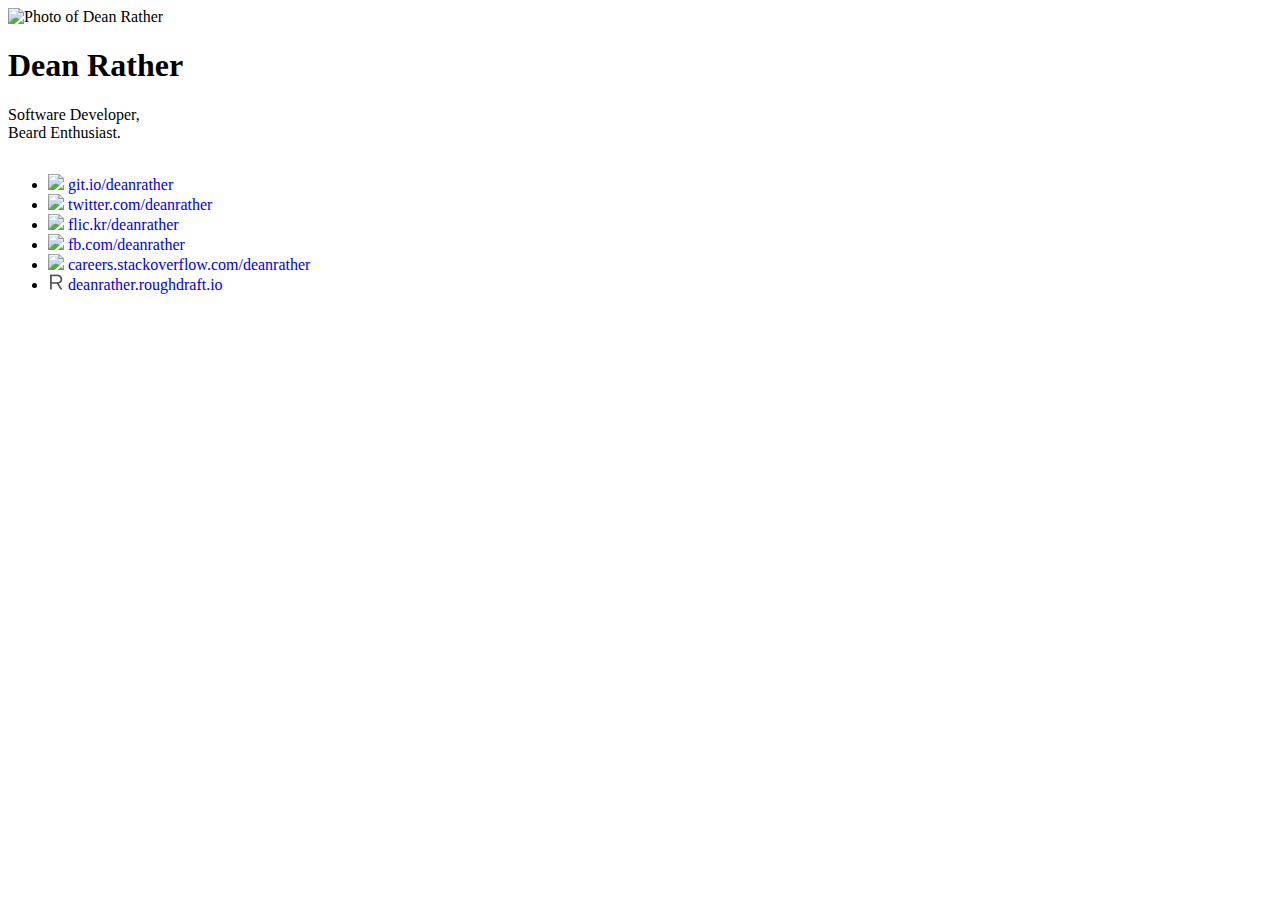
==== index.html @ 6b84092b "Added RoughDraft.io" ====
<!DOCTYPE HTML>
<!--
	deanrather.com by Dean Rather
	Source available at: http://github.com/deanrather/deanrather.com
-->
<html>
	<head>
		<title>Dean Rather</title>
		<meta http-equiv="content-type" content="text/html; charset=utf-8" />
		<meta name="description" content="Dean Rather" />
		<meta name="keywords" content="Dean Rather" />
		<link rel="apple-touch-icon" sizes="57x57" href="/apple-icon-57x57.png">
		<link rel="apple-touch-icon" sizes="60x60" href="/apple-icon-60x60.png">
		<link rel="apple-touch-icon" sizes="72x72" href="/apple-icon-72x72.png">
		<link rel="apple-touch-icon" sizes="76x76" href="/apple-icon-76x76.png">
		<link rel="apple-touch-icon" sizes="114x114" href="/apple-icon-114x114.png">
		<link rel="apple-touch-icon" sizes="120x120" href="/apple-icon-120x120.png">
		<link rel="apple-touch-icon" sizes="144x144" href="/apple-icon-144x144.png">
		<link rel="apple-touch-icon" sizes="152x152" href="/apple-icon-152x152.png">
		<link rel="apple-touch-icon" sizes="180x180" href="/apple-icon-180x180.png">
		<link rel="icon" type="image/png" sizes="192x192"  href="/android-icon-192x192.png">
		<link rel="icon" type="image/png" sizes="32x32" href="/favicon-32x32.png">
		<link rel="icon" type="image/png" sizes="96x96" href="/favicon-96x96.png">
		<link rel="icon" type="image/png" sizes="16x16" href="/favicon-16x16.png">
		<link rel="manifest" href="/manifest.json">
		<meta name="msapplication-TileColor" content="#ffffff">
		<meta name="msapplication-TileImage" content="/ms-icon-144x144.png">
		<meta name="theme-color" content="#ffffff">
		<!--[if lte IE 8]><script src="css/ie/html5shiv.js"></script><![endif]-->
		<script src="js/jquery.min.js"></script>
		<script src="js/jquery.scrolly.min.js"></script>
		<script src="js/skel.min.js"></script>
		<script src="js/init.js"></script>
		<noscript>
			<link rel="stylesheet" href="css/skel.css" />
			<link rel="stylesheet" href="css/style.css" />
			<link rel="stylesheet" href="css/style-desktop.css" />
		</noscript>
		<!--[if lte IE 8]><link rel="stylesheet" href="css/ie/v8.css" /><![endif]-->
		<!--[if lte IE 9]><link rel="stylesheet" href="css/ie/v9.css" /><![endif]-->
		<style>
			.4u img {
				max-width: 200px;
				max-height: 200px;
				border-radius: 125px;
			}
			.social-links img {width: 16px;}
			.social-links a {text-decoration: initial;}
			header {margin: 0 0 2em 0;}
		</style>
	</head>
	<body>

		<!-- Home -->
			<div class="wrapper style1 first">
				<article class="container" id="top">
					<div class="row">
						<div class="4u">
							<span class="image fit"><img src="images/dean-rather.png" alt="Photo of Dean Rather" /></span>
						</div>
						<div class="8u">
							<header>
								<h1>Dean Rather</h1>
								<p>
									Software Developer,<br>
									Beard Enthusiast.
								</p>
							</header>

							<ul class="social-links">
								<li>
									<img src="images/github.ico">
									<a href="http://git.io/deanrather">git.io/deanrather</a>
								</li>
								<li>
									<img src="images/twitter.ico">
									<a href="http://twitter.com/deanrather">twitter.com/deanrather</a>
								</li>
								<li>
									<img src="images/flickr.ico">
									<a href="http://flic.kr/deanrather">flic.kr/deanrather</a>
								</li>
								<li>
									<img src="images/facebook.ico">
									<a href="http://fb.com/deanrather">fb.com/deanrather</a>
								</li>
								<li>
									<img src="images/stackoverflow.ico">
									<a href="http://careers.stackoverflow.com/deanrather">careers.stackoverflow.com/deanrather</a>
								</li>
								<li>
									<img src="images/roughdraft.ico">
									<a href="http://deanrather.roughdraft.io">deanrather.roughdraft.io</a>
								</li>
							</ul>
							
						</div>
					</div>
				</article>
			</div>

	</body>
</html>
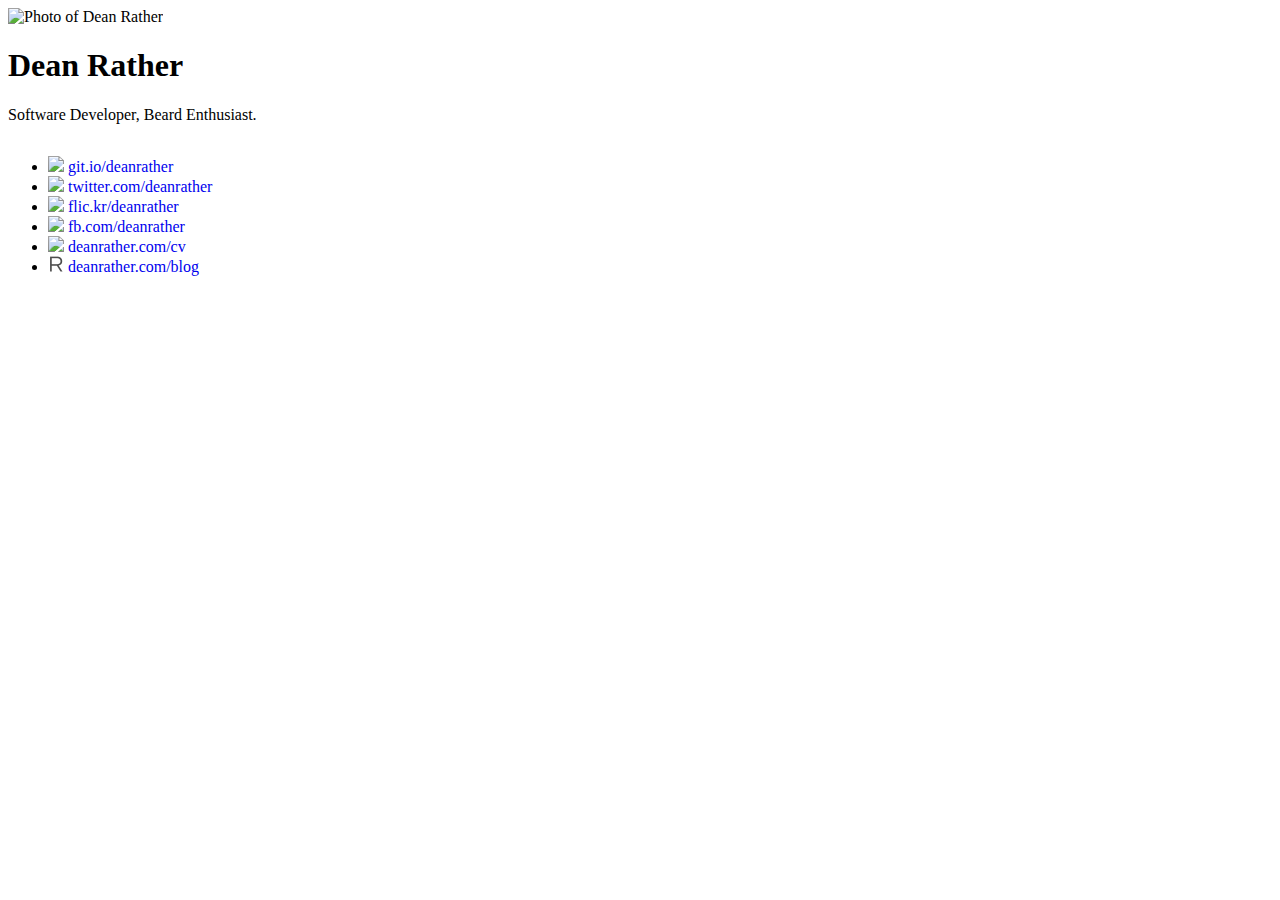
==== commit 310bbb32: "nicer urls" ====
--- a/index.html
+++ b/index.html
@@ -62,8 +62,7 @@
 							<header>
 								<h1>Dean Rather</h1>
 								<p>
-									Software Developer,<br>
-									Beard Enthusiast.
+									Software Developer, Beard Enthusiast.
 								</p>
 							</header>
 
@@ -86,11 +85,11 @@
 								</li>
 								<li>
 									<img src="images/stackoverflow.ico">
-									<a href="http://careers.stackoverflow.com/deanrather">careers.stackoverflow.com/deanrather</a>
+									<a href="cv">deanrather.com/cv</a>
 								</li>
 								<li>
 									<img src="images/roughdraft.ico">
-									<a href="http://deanrather.roughdraft.io">deanrather.roughdraft.io</a>
+									<a href="blog">deanrather.com/blog</a>
 								</li>
 							</ul>
 							
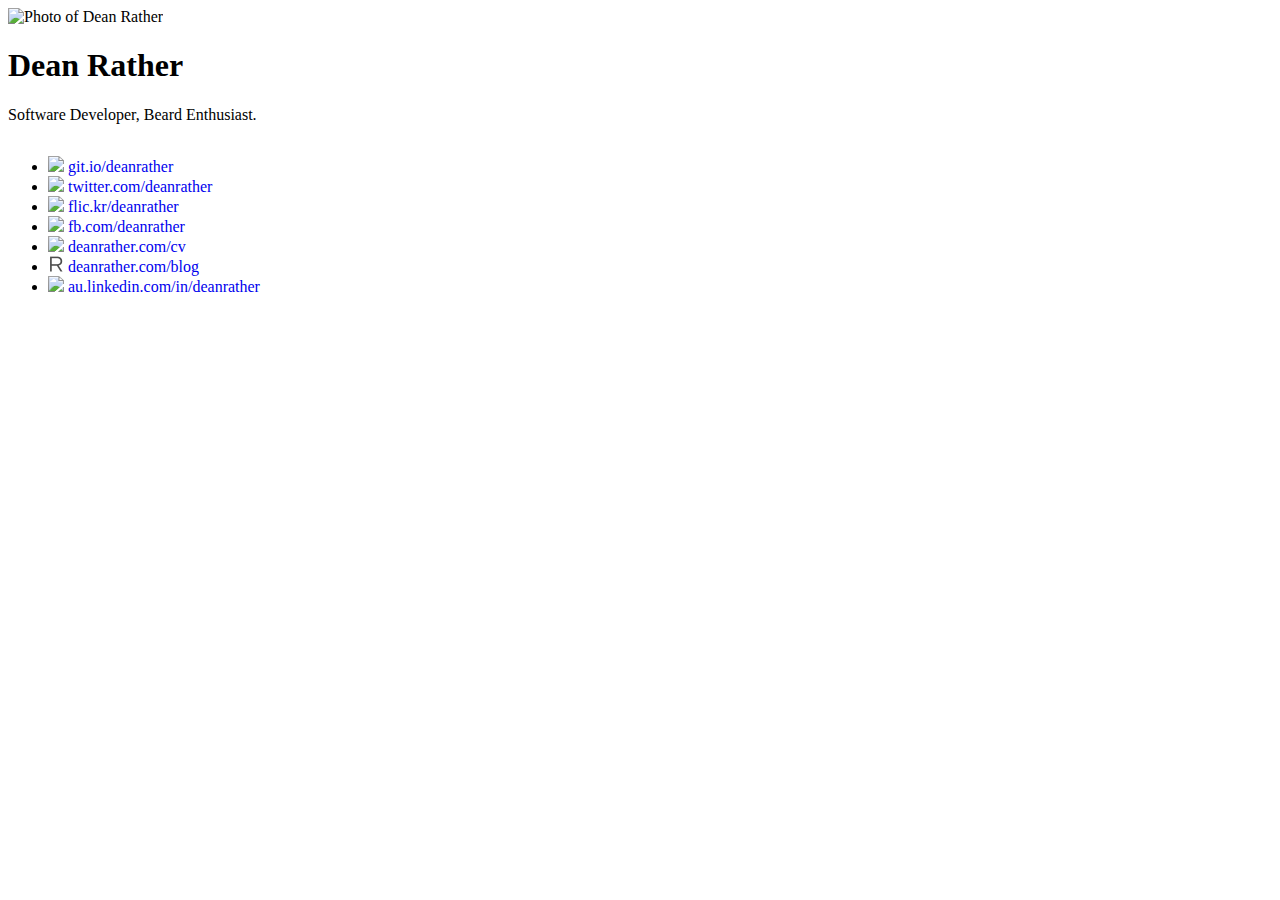
==== commit 59e11e73: "Update index.html" ====
--- a/index.html
+++ b/index.html
@@ -91,8 +91,11 @@
 									<img src="images/roughdraft.ico">
 									<a href="blog">deanrather.com/blog</a>
 								</li>
+								<li>
+									<img src="images/linkedin.png">
+									<a href="https://au.linkedin.com/in/deanrather">au.linkedin.com/in/deanrather</a>
+								</li>
 							</ul>
-							
 						</div>
 					</div>
 				</article>
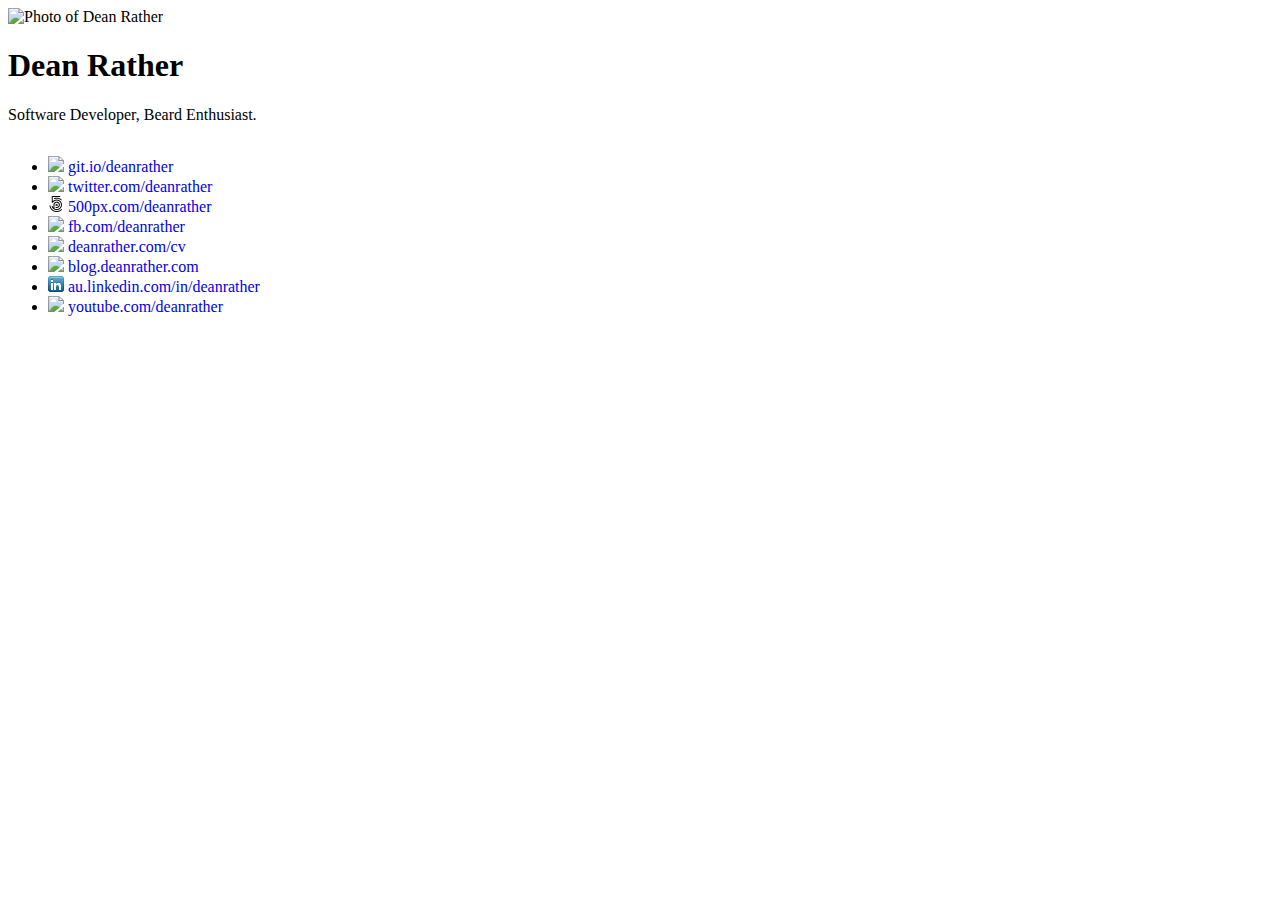
==== commit 721172d2: "Update index.html" ====
--- a/index.html
+++ b/index.html
@@ -76,8 +76,8 @@
 									<a href="http://twitter.com/deanrather">twitter.com/deanrather</a>
 								</li>
 								<li>
-									<img src="images/flickr.ico">
-									<a href="http://flic.kr/deanrather">flic.kr/deanrather</a>
+									<img src="images/500px.ico">
+									<a href="http://500px.com/deanrather">500px.com/deanrather</a>
 								</li>
 								<li>
 									<img src="images/facebook.ico">
@@ -88,12 +88,16 @@
 									<a href="cv">deanrather.com/cv</a>
 								</li>
 								<li>
-									<img src="images/roughdraft.ico">
-									<a href="blog">deanrather.com/blog</a>
+									<img src="favicon.ico">
+									<a href="http://blog.deanrather.com">blog.deanrather.com</a>
 								</li>
 								<li>
 									<img src="images/linkedin.png">
 									<a href="https://au.linkedin.com/in/deanrather">au.linkedin.com/in/deanrather</a>
+								</li>
+								<li>
+									<img src="https://youtube.com/favicon.ico">
+									<a href="https://youtube.com/deanrather">youtube.com/deanrather</a>
 								</li>
 							</ul>
 						</div>
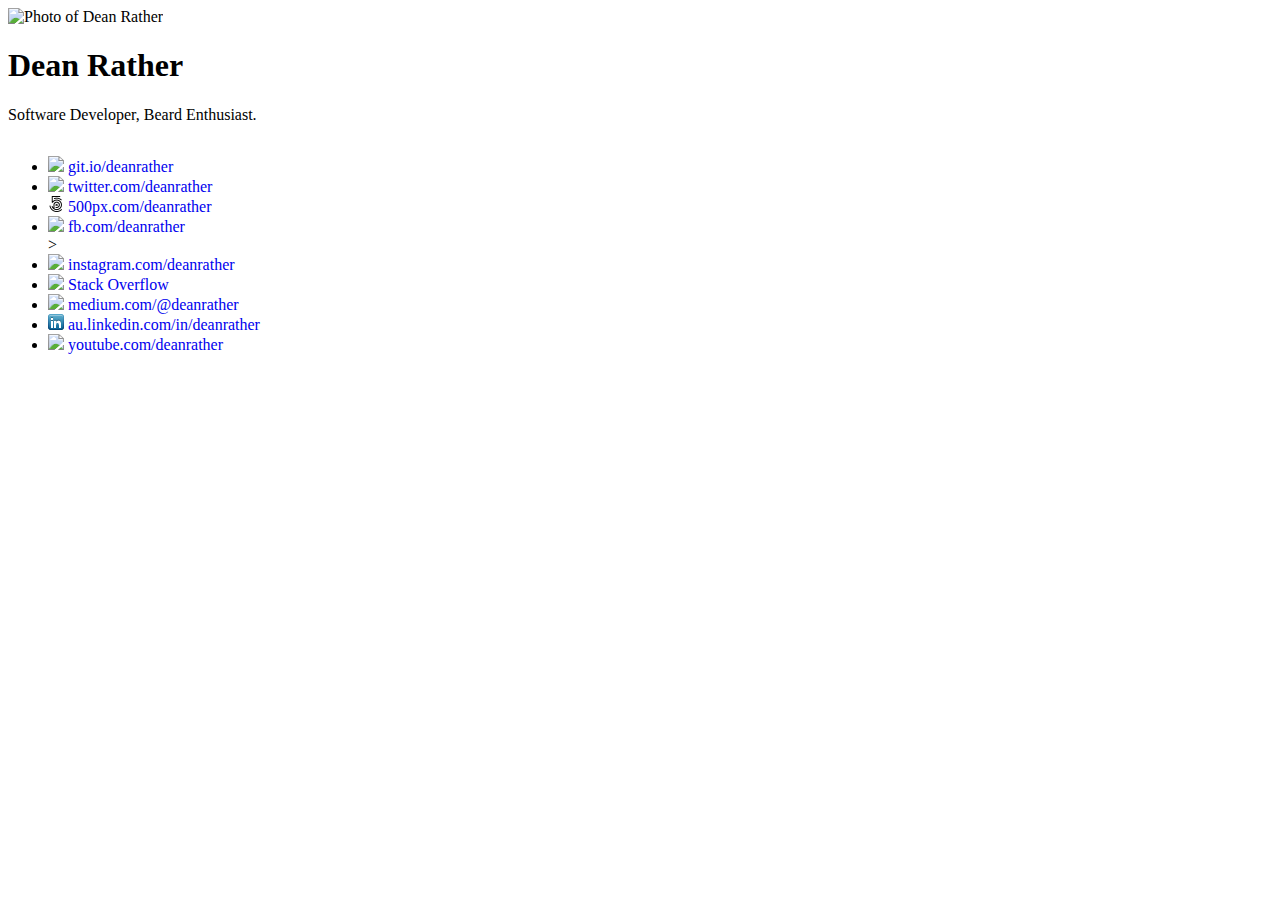
==== commit bc3a6ae2: "Update index.html" ====
--- a/index.html
+++ b/index.html
@@ -69,27 +69,32 @@
 							<ul class="social-links">
 								<li>
 									<img src="images/github.ico">
-									<a href="http://git.io/deanrather">git.io/deanrather</a>
+									<a href="https://git.io/deanrather">git.io/deanrather</a>
 								</li>
 								<li>
 									<img src="images/twitter.ico">
-									<a href="http://twitter.com/deanrather">twitter.com/deanrather</a>
+									<a href="https://twitter.com/deanrather">twitter.com/deanrather</a>
 								</li>
 								<li>
 									<img src="images/500px.ico">
-									<a href="http://500px.com/deanrather">500px.com/deanrather</a>
+									<a href="https://500px.com/p/deanrather?">500px.com/deanrather</a>
 								</li>
 								<li>
 									<img src="images/facebook.ico">
-									<a href="http://fb.com/deanrather">fb.com/deanrather</a>
+									<a href="https://fb.com/deanrather">fb.com/deanrather</a>
+								</li>>
+								<li>
+									<img src="https://instagram.com/favicon.ico">
+									<a href="https://instagram.com/deanrather">instagram.com/deanrather</a>
 								</li>
+								
 								<li>
 									<img src="images/stackoverflow.ico">
-									<a href="cv">deanrather.com/cv</a>
+									<a href="https://stackoverflow.com/users/14966/dean-rather">Stack Overflow</a>
 								</li>
 								<li>
 									<img src="favicon.ico">
-									<a href="http://blog.deanrather.com">blog.deanrather.com</a>
+									<a href="http://medium.com/@deanrather">medium.com/@deanrather</a>
 								</li>
 								<li>
 									<img src="images/linkedin.png">
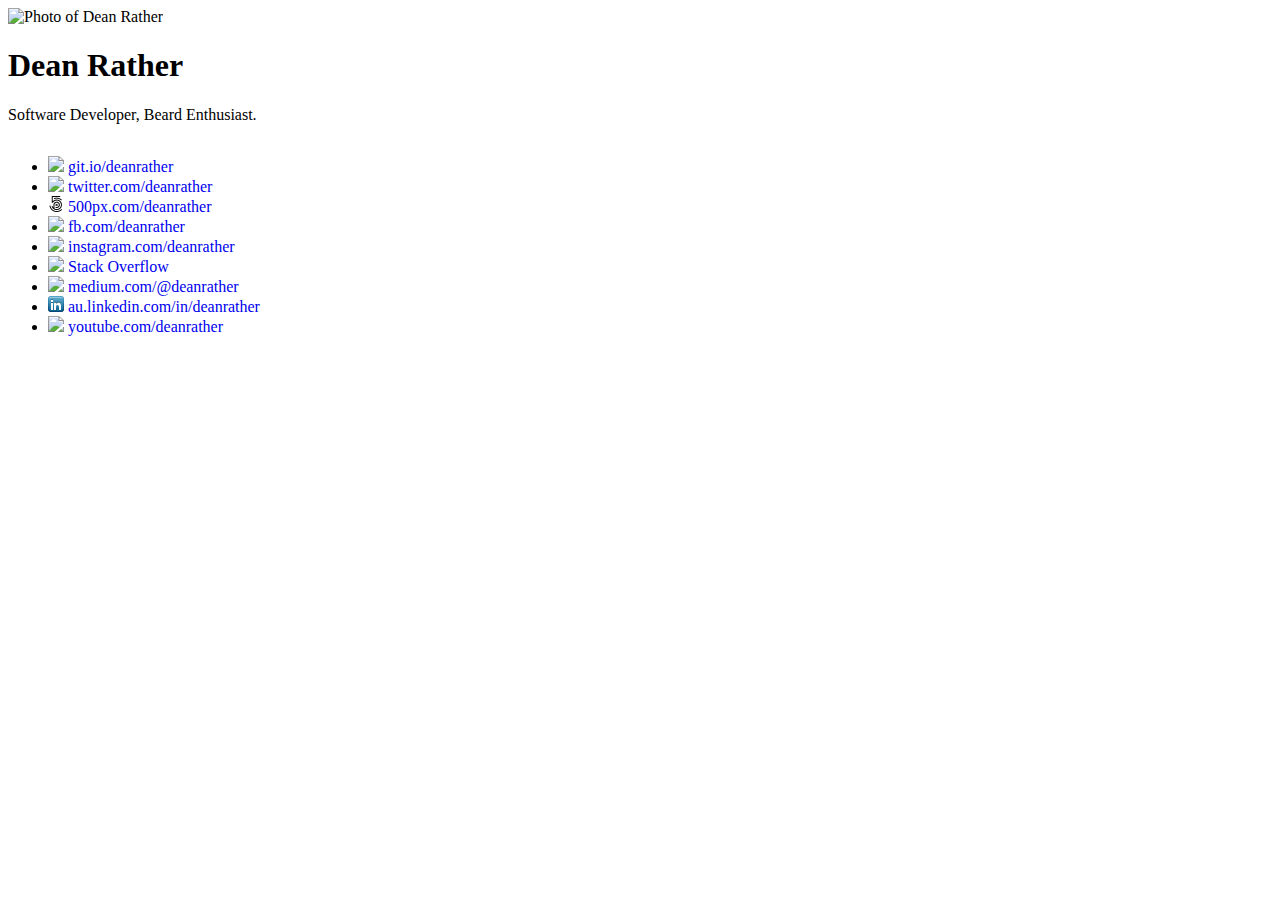
==== commit d41a5e41: "Update index.html" ====
--- a/index.html
+++ b/index.html
@@ -82,7 +82,7 @@
 								<li>
 									<img src="images/facebook.ico">
 									<a href="https://fb.com/deanrather">fb.com/deanrather</a>
-								</li>>
+								</li>
 								<li>
 									<img src="https://instagram.com/favicon.ico">
 									<a href="https://instagram.com/deanrather">instagram.com/deanrather</a>
